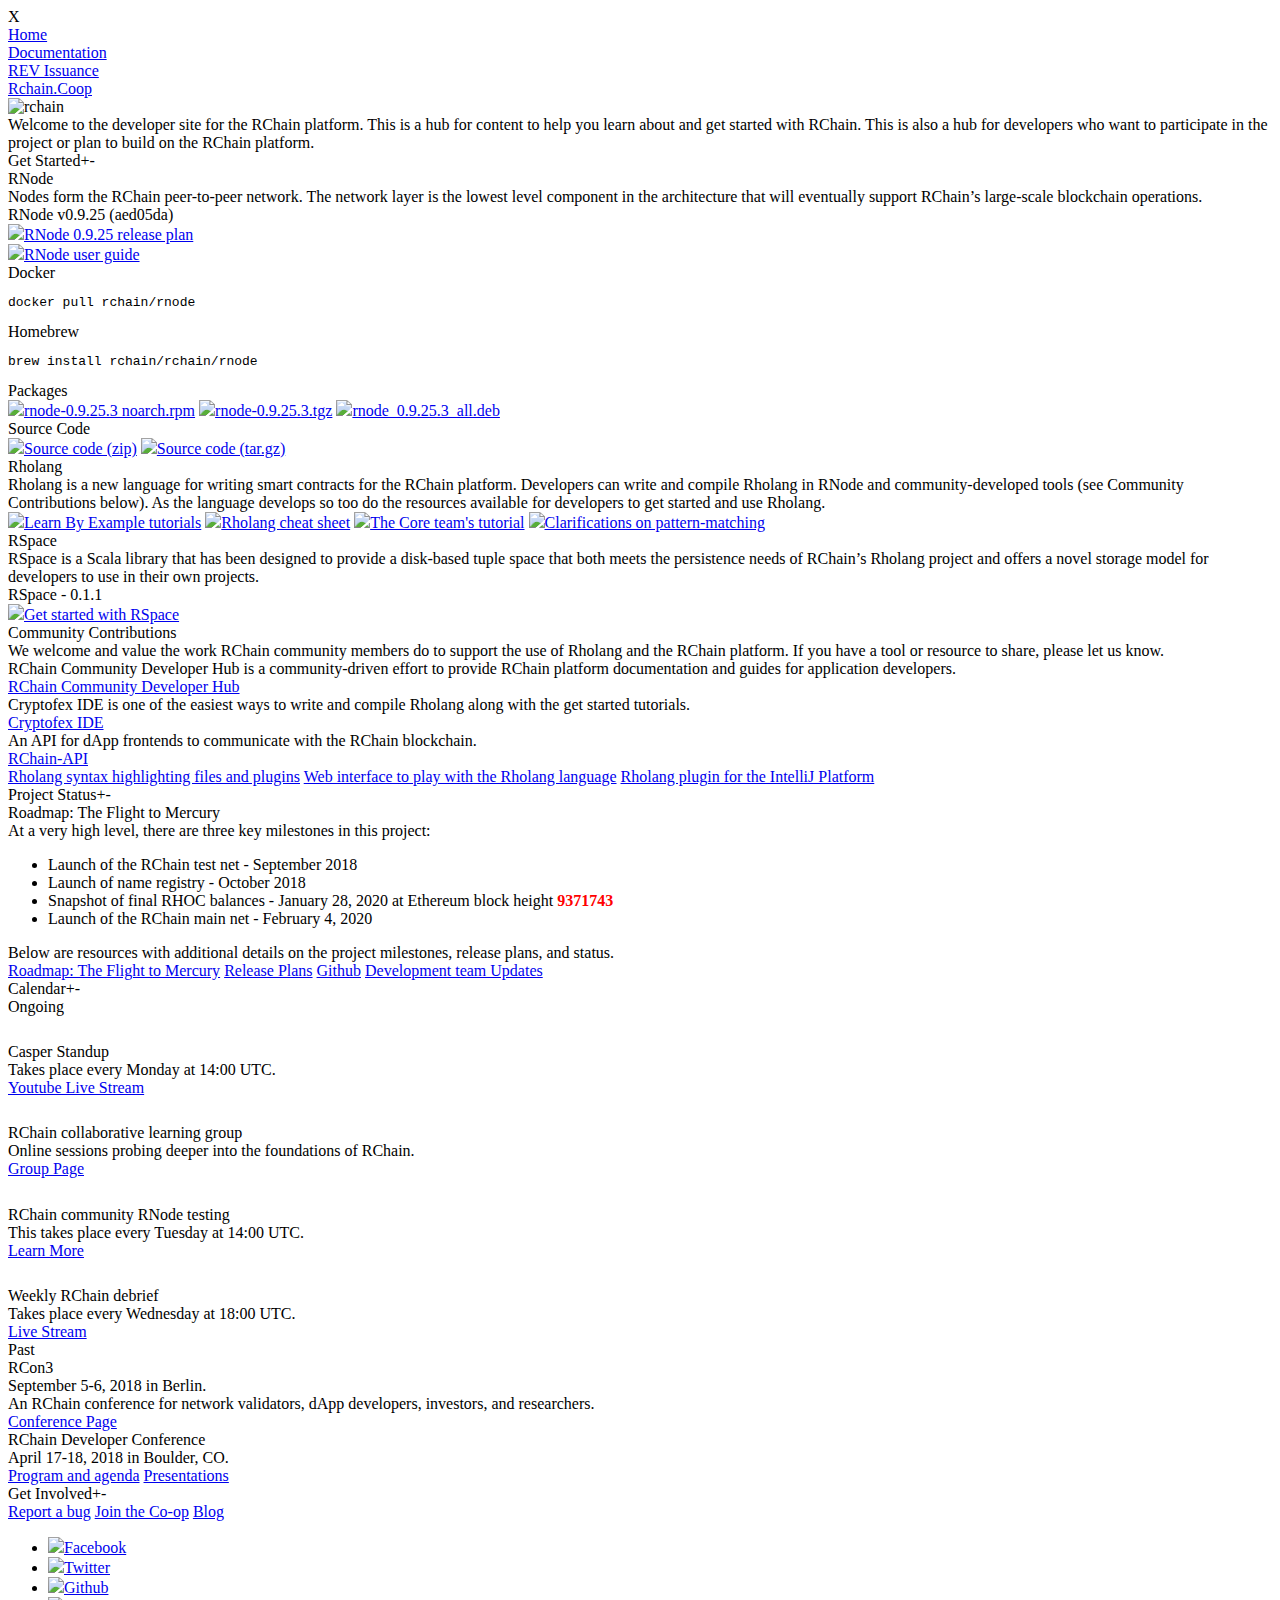
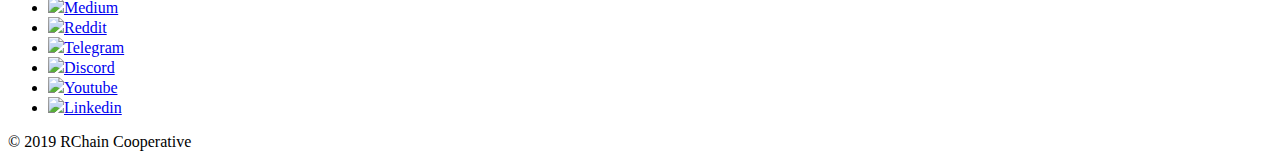
==== index.html @ 3f53304b "Remove Atlassian collector" ====
<!DOCTYPE html>
<html>

<head>
    <!-- Global site tag (gtag.js) - Google Analytics  -->
    <script async src="https://www.googletagmanager.com/gtag/js?id=UA-89148892-2"></script>
    <script>
        window.dataLayer = window.dataLayer || [];

        function gtag() {
            dataLayer.push(arguments);
        }
        gtag('js', new Date());

        gtag('config', 'UA-89148892-2');

    </script>
    <!-- <script type="text/javascript" src="https://rchain.atlassian.net/s/d41d8cd98f00b204e9800998ecf8427e-T/b4ichp/b/2/a44af77267a987a660377e5c46e0fb64/_/download/batch/com.atlassian.jira.collector.plugin.jira-issue-collector-plugin:issuecollector/com.atlassian.jira.collector.plugin.jira-issue-collector-plugin:issuecollector.js?locale=en-US&collectorId=16b975c9"></script> -->
    <script src="js/jquery-3.3.1.min.js"></script>
    <title>RChain Developer</title>
    <meta name="viewport" content="width=device-width, initial-scale=1.0" charset="UTF-8">
    <meta name="google-site-verification" content="NvXu2Qnyi90bS-ubPtaorKKja1_p8SHfQ0zPoqG0sIg" />
    <link rel='stylesheet' href='css/layout.css' />
    <link rel='stylesheet' href='css/index.css' />
    <link href="https://fonts.googleapis.com/css?family=Montserrat" rel="stylesheet">
    <link href="https://fonts.googleapis.com/css?family=Lato" rel="stylesheet">
    <link rel="shortcut icon" href="assets/favicon-red.png" />
    <meta property="og:title" content="RChain For Developers" />
    <meta property="og:type" content="website" />
    <meta name="description" content="RChain&#x27;s official source for developers who are looking to get involved with Rholang. Get started and learn about blockchain smart contracting language." />
    <meta property="og:description" content="RChain&#x27;s official source for developers who are looking to get involved with Rholang. Get started and learn about blockchain smart contracting language." />
    <meta property="og:url" content="https://developer.rchain.coop/" />
    <meta property="og:image" content="https://developer.rchain.coop/assets/twitter-img.png" />
    <meta name="twitter:card" content="summary_large_image" />
    <meta name="twitter:title" content="RChain For Developers" />
    <meta name="twitter:image" content="https://developer.rchain.coop/assets/twitter-img.png" />
    <meta name="twitter:url" content="https://developer.rchain.coop/" />
    <meta name="twitter:description" content="RChain&#x27;s official source for developers who are looking to get involved with Rholang. Get started and learn about blockchain smart contracting language." />

</head>

<body>
    <div id="navOpen" onclick="navOpen()">
        <div class="burger"></div>
        <div class="burger"></div>
        <div class="burger"></div>
    </div>
    <div class="nav" id="nav">
        <div id="navClose" onclick="navClose()">X</div>
        <div class="item" onclick="">
            <a href="index.html">Home</a>
        </div>
        <div class="item" onclick="">
            <a href="documentation.html">Documentation</a>
        </div>
        <!-- <div class="item" onclick=""> -->
        <!-- <a href="/conference">Conference</a> -->
        <!-- </div> -->
        <div class="item" onclick="">
            <a href="token-swap.html">REV Issuance</a>
        </div>
        <div class="item" onclick="">
            <a href="https://rchain.coop" target="_blank">Rchain.Coop</a>
        </div>
    </div>

    <div class="masthead">
    <div id="logoWrapper">
        <img src="assets/rchain-redwhite-logo.png" alt="rchain">
    </div>
</div>

<div class="bodyText intro">
    <div>Welcome to the developer site for the RChain platform. This is a hub for content to help you learn about and get started with RChain. This is also a hub for developers who want to participate in the project or plan to build on the RChain platform.</div>
</div>

<div class="main">

    <div id="start" class="g-cards section">

        <div class="header expander">Get Started<span class="expandIcon">+</span><span class="collapseIcon">-</span></div>
        <div class="expandable">
            <div class="item">
                <div class="subHeader">RNode</div>
                <div class="body">Nodes form the RChain peer-to-peer network. The network layer is the lowest level component in the architecture that will eventually support RChain’s large-scale blockchain operations.</div>
                <div class="title">RNode v0.9.25  (aed05da)</div>
                <a href="https://rchain.atlassian.net/wiki/spaces/CORE/pages/1167196161/RNode-0.9.25+release+plan" target="_blank" class="img"><img src="assets/read.svg">RNode 0.9.25 release plan</a><br>
                <a href="https://rchain.atlassian.net/wiki/spaces/CORE/pages/428376065/User+guide+for+running+RNode" target="_blank" class="img"><img src="assets/read.svg">RNode user guide</a><br>
                <div class="subSubHeader">Docker</div>
                <pre>docker pull rchain/rnode</pre>
                <div class="subSubHeader">Homebrew</div>
                <pre>brew install rchain/rchain/rnode</pre>
                <div class="subSubHeader">Packages</div>
                <a href="https://github.com/rchain/rchain/releases/download/untagged-9bfa15098db3676ae1eb/rnode-0.9.25.3-1.noarch.rpm"><img src="assets/download.svg">rnode-0.9.25.3 noarch.rpm</a>
                <a href="https://github.com/rchain/rchain/releases/download/untagged-9bfa15098db3676ae1eb/rnode-0.9.25.3.tgz"><img src="assets/download.svg">rnode-0.9.25.3.tgz</a>
                <a href="https://github.com/rchain/rchain/releases/download/untagged-9bfa15098db3676ae1eb/rnode_0.9.25.3_all.deb"><img src="assets/download.svg">rnode_0.9.25.3_all.deb</a>
                <div class="subSubHeader">Source Code</div>
                <a href="https://github.com/rchain/rchain/archive/v0.9.25.3.zip" class="subSubHeader-link img"><img src="assets/download.svg">Source code (zip)</a>
                <a href="https://github.com/rchain/rchain/archive/v0.9.25.3.tar.gz" class="subSubHeader-link img"><img src="assets/download.svg">Source code (tar.gz)</a>
            </div>
            <div class="item">
                <div class="subHeader">Rholang</div>
                <div class="body">Rholang is a new language for writing smart contracts for the RChain platform. Developers can write and compile Rholang in RNode and community-developed tools (see Community Contributions below). As the language develops so too do the resources available for developers to get started and use Rholang.</div>
                <a href="https://github.com/JoshOrndorff/LearnRholangByExample#learn-rholang-by-example" target="_blank"><img src="assets/read.svg">Learn By Example tutorials</a>
                <a href="https://github.com/JoshOrndorff/LearnRholangByExample/tree/master/cheatSheet#rholang-cheat-sheet" target="_blank"><img src="assets/read.svg">Rholang cheat sheet</a>
                <a href="https://github.com/rchain/rchain/blob/master/docs/rholang/rholangtut.md" target="_blank" class="img"><img src="assets/read.svg">The Core team's tutorial</a>
                <a href="assets/illegal&#32;moves.pdf" target="_blank" class="img"><img src="assets/read.svg">Clarifications on pattern-matching</a>
            </div>
            <div class="item">
                <div class="subHeader">RSpace</div>
                <div class="body">RSpace is a Scala library that has been designed to provide a disk-based tuple space that both meets the persistence needs of RChain’s Rholang project and offers a novel storage model for developers to use in their own projects.</div>
                <div class="title">RSpace - 0.1.1</div>
                <a href="https://github.com/rchain/rchain/tree/master/rspace" target="_blank" class="img"><img src="assets/download.svg">Get started with RSpace</a>
            </div>
            <div class="item">
                <div class="subHeader">Community Contributions</div>
                <div class="body">We welcome and value the work RChain community members do to support the use of Rholang and the RChain platform. If you have a tool or resource to share, please let us know.</div>
                <div class="body">RChain Community Developer Hub is a community-driven effort to provide RChain platform documentation and guides for application developers.</div>
                <a href="https://rchain-community.readme.io/" target="_blank">RChain Community Developer Hub</a>
                <div class="body">Cryptofex IDE is one of the easiest ways to write and compile Rholang along with the get started tutorials.</div>
                <a href="https://cryptofex.io/" target="_blank">Cryptofex IDE</a>
                <div class="body">An API for dApp frontends to communicate with the RChain blockchain.</div>
                <a href="https://www.npmjs.com/package/rchain-api" target="_blank">RChain-API</a></br>
                <a href="https://github.com/rchain-community/rholang-syntax-highlighting" target="_blank">Rholang syntax highlighting files and plugins</a>
                <a href="http://rchain.cloud/" target="_blank">Web interface to play with the Rholang language</a>
                <a href="https://github.com/tgrospic/rholang-idea" target="_blank">Rholang plugin for the IntelliJ Platform</a>
            </div>
        </div>
    </div>

    <div class="sectionWrapper">

        <div id="status" class="g-cards section">
            <div class="header expander">Project Status<span class="expandIcon">+</span><span class="collapseIcon">-</span></div>
            <div class="expandable">
                <div class="item">
                    <div class="subHeader">Roadmap: The Flight to Mercury</div>
                    <div class="body">At a very high level, there are three key milestones in this project:</div>
                    <ul>
                        <li>Launch of the RChain test net - <span class="italic">September 2018</span></li>
                        <li>Launch of name registry - <span class="italic">October 2018</span></li>
                        <li>Snapshot of final RHOC balances - <span class="italic">January 28, 2020</span> at Ethereum block height <span style="color: #ff0000;"><strong>9371743</strong></span></li>
                        <li>Launch of the RChain main net - <span class="italic">February 4, 2020</span></li>
                    </ul>
                    <div class="body">Below are resources with additional details on the project milestones, release plans, and status.</div>
                    <a href="https://rchain.atlassian.net/wiki/spaces/CORE/pages/105709609/The+Flight+to+Mercury" target="_blank">Roadmap: The Flight to Mercury</a>
                    <a href="https://rchain.atlassian.net/wiki/spaces/CORE/overview" target="_blank">Release Plans</a>
                    <a href="https://github.com/rchain/rchain" target="_blank">Github</a>
                    <a href="https://rchain.atlassian.net/wiki/spaces/DOC/pages/177045583/Development+Team+Updates" target="_blank">Development team Updates</a>
                </div>
            </div>
        </div>

        <div id="announcements" class="g-cards section">
            <div class="header expander">Calendar<span class="expandIcon">+</span><span class="collapseIcon">-</span></div>
            <div class="expandable">

                <div class="subHeader">Ongoing</div>
                        <div class="title" style="margin-top:1.7rem;">Casper Standup</div>
                        <div class="body">Takes place every Monday at 14:00 UTC.</div>
                        <a href="https://www.youtube.com/channel/UCi8byRkpJBbGgDot2pWXLHA/videos" target="_blank">Youtube Live Stream</a>
                    </div>
                    <div>
                        <div class="title" style="margin-top:1.7rem;">RChain collaborative learning group</div>
                        <div class="body">Online sessions probing deeper into the foundations of RChain.</div>
                        <a href="https://github.com/RChain-Collaborative-Learning" target="_blank">Group Page</a>
                    </div>
                    <div>
                        <div class="title" style="margin-top:1.7rem;">RChain community RNode testing</div>
                        <div class="body">This takes place every Tuesday at 14:00 UTC.</div>
                        <a href="https://rchain.atlassian.net/wiki/spaces/CORE/pages/488505579/RChain+community+RNode+testing" target="_blank">Learn More</a>
                    </div>
                    <div class="title" style="margin-top:1.7rem;">Weekly RChain debrief</div>
                    <div class="body">Takes place every Wednesday at 18:00 UTC.</div>
                    <a href="https://www.youtube.com/channel/UCSS3jCffMiz574_q64Ukj_w" target="_blank">Live Stream</a>
                </div>

                <div class="subHeader">Past</div>
                <div class="item">
                    <div class="title">RCon3</div>
                    <div class="body"><span class="italic">September 5-6, 2018 in Berlin</span>.</div>
                    <div class="body">An RChain conference for network validators, dApp developers, investors, and researchers.</div>
                    <a href="conference.html">Conference Page</a>
                </div>
                <div class="item">
                    <div class="title">RChain Developer Conference</div>
                    <div class="body"><span class="italic">April 17-18, 2018 in Boulder, CO</span>.</div>
                    <a href="assets/public-section-agenda.pdf" target="_blank">Program and agenda</a>
                    <a href="https://rchain.atlassian.net/wiki/spaces/CORE/pages/388137038/RChain+developer+conference+-+April+2018" target="_blank">Presentations</a>
                </div>
            </div>
        </div>

        <div id="involved" class="g-cards section">
            <div class="header expander">Get Involved<span class="expandIcon">+</span><span class="collapseIcon">-</span></div>
            <div class="expandable">
                <div class="item">
                    <a href="https://rchain.atlassian.net/secure/CreateIssueDetails!init.jspa?pid=10106&issuetype=10103&versions=10011&assignee=medha&summary=issue+created%20via+link" target="_blank">Report a bug</a>
                    <a href="https://www.rchain.coop/community" target="_blank">Join the Co-op</a>
                    <a href="https://blog.rchain.coop" target="_blank">Blog</a>
                </div>
            </div>
        </div>
    </div>

</div>


    <div id="footer">
        <div class="footer-social">
            <ul>
                <li><a href="https://www.facebook.com/rchaincooperative/" target="_blank"><img src="assets/fb-circle.png"><span class="socialText">Facebook</span></a></li>
                <li><a href="https://twitter.com/rchain_coop" target="_blank"><img src="assets/twitter-circle2.png"><span class="socialText">Twitter</span></a></li>
                <li><a href="https://github.com/rchain" target="_blank"><img src="assets/github-circle.png"><span class="socialText">Github</span></a></li>
                <li><a href="https://medium.com/rchain-cooperative" target="_blank"><img src="assets/medium-circle.png"><span class="socialText">Medium</span></a></li>
                <li><a href="https://www.reddit.com/r/RChain/" target="_blank"><img src="assets/reddit-circle2.png"><span class="socialText">Reddit</span></a></li>
                <li><a href="https://t.me/rchaincoop" target="_blank"><img src="assets/telegram2.png"><span class="socialText">Telegram</span></a></li>
                <li><a href="https://discord.gg/NWkQnfH" target="_blank"><img src="assets/discord-circle.png"><span class="socialText">Discord</span></a></li>
                <li><a href="https://www.youtube.com/channel/UCSS3jCffMiz574_q64Ukj_w" target="_blank"><img src="assets/youtube-circle.png"><span class="socialText">Youtube</span></a></li>
                <li><a href="https://www.linkedin.com/company/rchain-cooperative/" target="_blank"><img src="assets/linkedin-circle.png"><span class="socialText">Linkedin</span></a></li>
            </ul>
        </div>
        <script async data-uid="52c6186414" src="https://f.convertkit.com/52c6186414/c0b6054265.js"></script>
        <div class="copy">© 2019 RChain Cooperative</div>
    </div>

    <script src="js/developer.rchain.js"></script>
    <script src="index.html"></script>

</body>

</html>
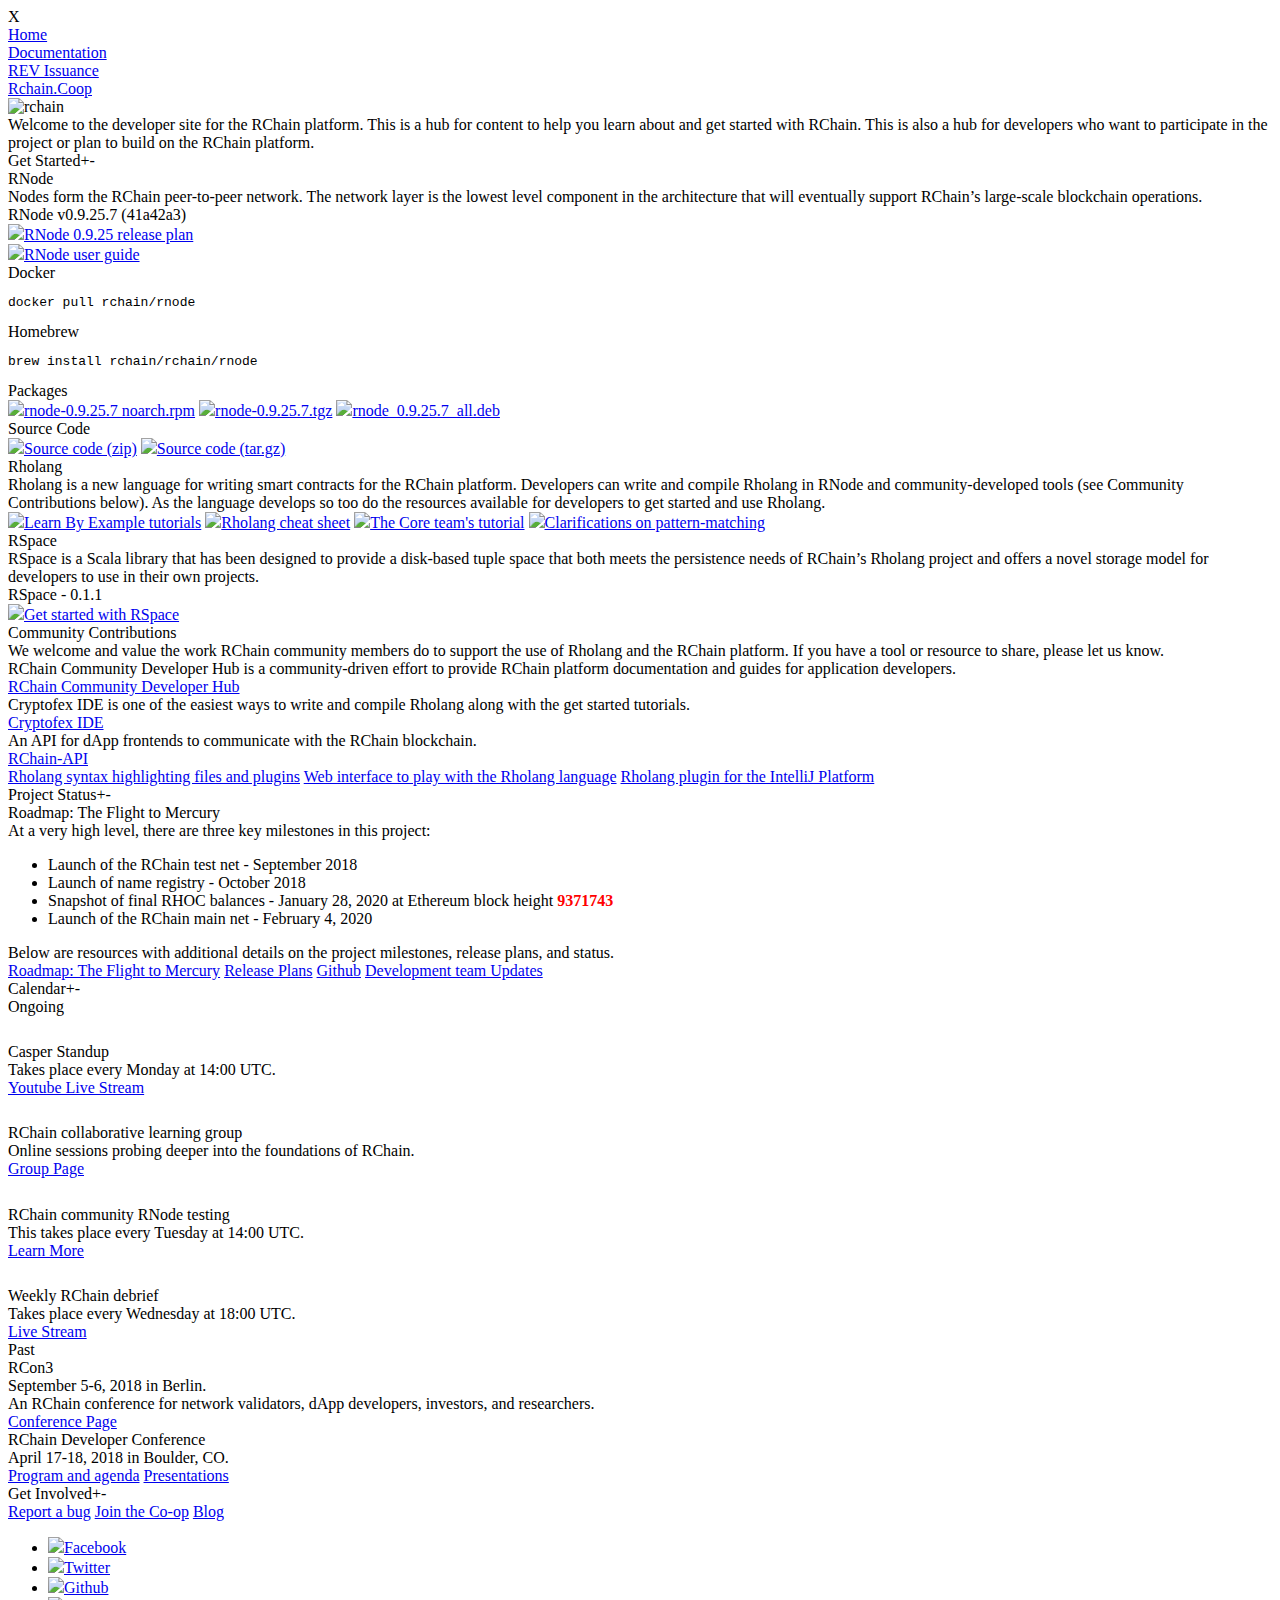
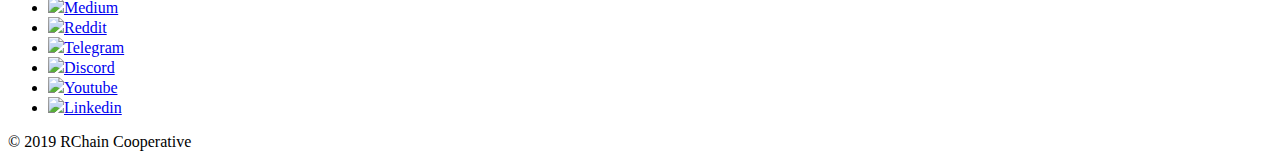
==== commit c5f0cd13: "Merge pull request #14 from rchain/ian-bloom-patch-2" ====
--- a/index.html
+++ b/index.html
@@ -83,7 +83,7 @@
             <div class="item">
                 <div class="subHeader">RNode</div>
                 <div class="body">Nodes form the RChain peer-to-peer network. The network layer is the lowest level component in the architecture that will eventually support RChain’s large-scale blockchain operations.</div>
-                <div class="title">RNode v0.9.25  (aed05da)</div>
+                <div class="title">RNode v0.9.25.7  (41a42a3)</div>
                 <a href="https://rchain.atlassian.net/wiki/spaces/CORE/pages/1167196161/RNode-0.9.25+release+plan" target="_blank" class="img"><img src="assets/read.svg">RNode 0.9.25 release plan</a><br>
                 <a href="https://rchain.atlassian.net/wiki/spaces/CORE/pages/428376065/User+guide+for+running+RNode" target="_blank" class="img"><img src="assets/read.svg">RNode user guide</a><br>
                 <div class="subSubHeader">Docker</div>
@@ -91,12 +91,12 @@
                 <div class="subSubHeader">Homebrew</div>
                 <pre>brew install rchain/rchain/rnode</pre>
                 <div class="subSubHeader">Packages</div>
-                <a href="https://github.com/rchain/rchain/releases/download/untagged-9bfa15098db3676ae1eb/rnode-0.9.25.3-1.noarch.rpm"><img src="assets/download.svg">rnode-0.9.25.3 noarch.rpm</a>
-                <a href="https://github.com/rchain/rchain/releases/download/untagged-9bfa15098db3676ae1eb/rnode-0.9.25.3.tgz"><img src="assets/download.svg">rnode-0.9.25.3.tgz</a>
-                <a href="https://github.com/rchain/rchain/releases/download/untagged-9bfa15098db3676ae1eb/rnode_0.9.25.3_all.deb"><img src="assets/download.svg">rnode_0.9.25.3_all.deb</a>
+                <a href="https://github.com/rchain/rchain/releases/download/untagged-9bfa15098db3676ae1eb/rnode-0.9.25.7-1.noarch.rpm"><img src="assets/download.svg">rnode-0.9.25.7 noarch.rpm</a>
+                <a href="https://github.com/rchain/rchain/releases/download/untagged-9bfa15098db3676ae1eb/rnode-0.9.25.7.tgz"><img src="assets/download.svg">rnode-0.9.25.7.tgz</a>
+                <a href="https://github.com/rchain/rchain/releases/download/untagged-9bfa15098db3676ae1eb/rnode_0.9.25.7_all.deb"><img src="assets/download.svg">rnode_0.9.25.7_all.deb</a>
                 <div class="subSubHeader">Source Code</div>
-                <a href="https://github.com/rchain/rchain/archive/v0.9.25.3.zip" class="subSubHeader-link img"><img src="assets/download.svg">Source code (zip)</a>
-                <a href="https://github.com/rchain/rchain/archive/v0.9.25.3.tar.gz" class="subSubHeader-link img"><img src="assets/download.svg">Source code (tar.gz)</a>
+                <a href="https://github.com/rchain/rchain/archive/v0.9.25.7.zip" class="subSubHeader-link img"><img src="assets/download.svg">Source code (zip)</a>
+                <a href="https://github.com/rchain/rchain/archive/v0.9.25.7.tar.gz" class="subSubHeader-link img"><img src="assets/download.svg">Source code (tar.gz)</a>
             </div>
             <div class="item">
                 <div class="subHeader">Rholang</div>
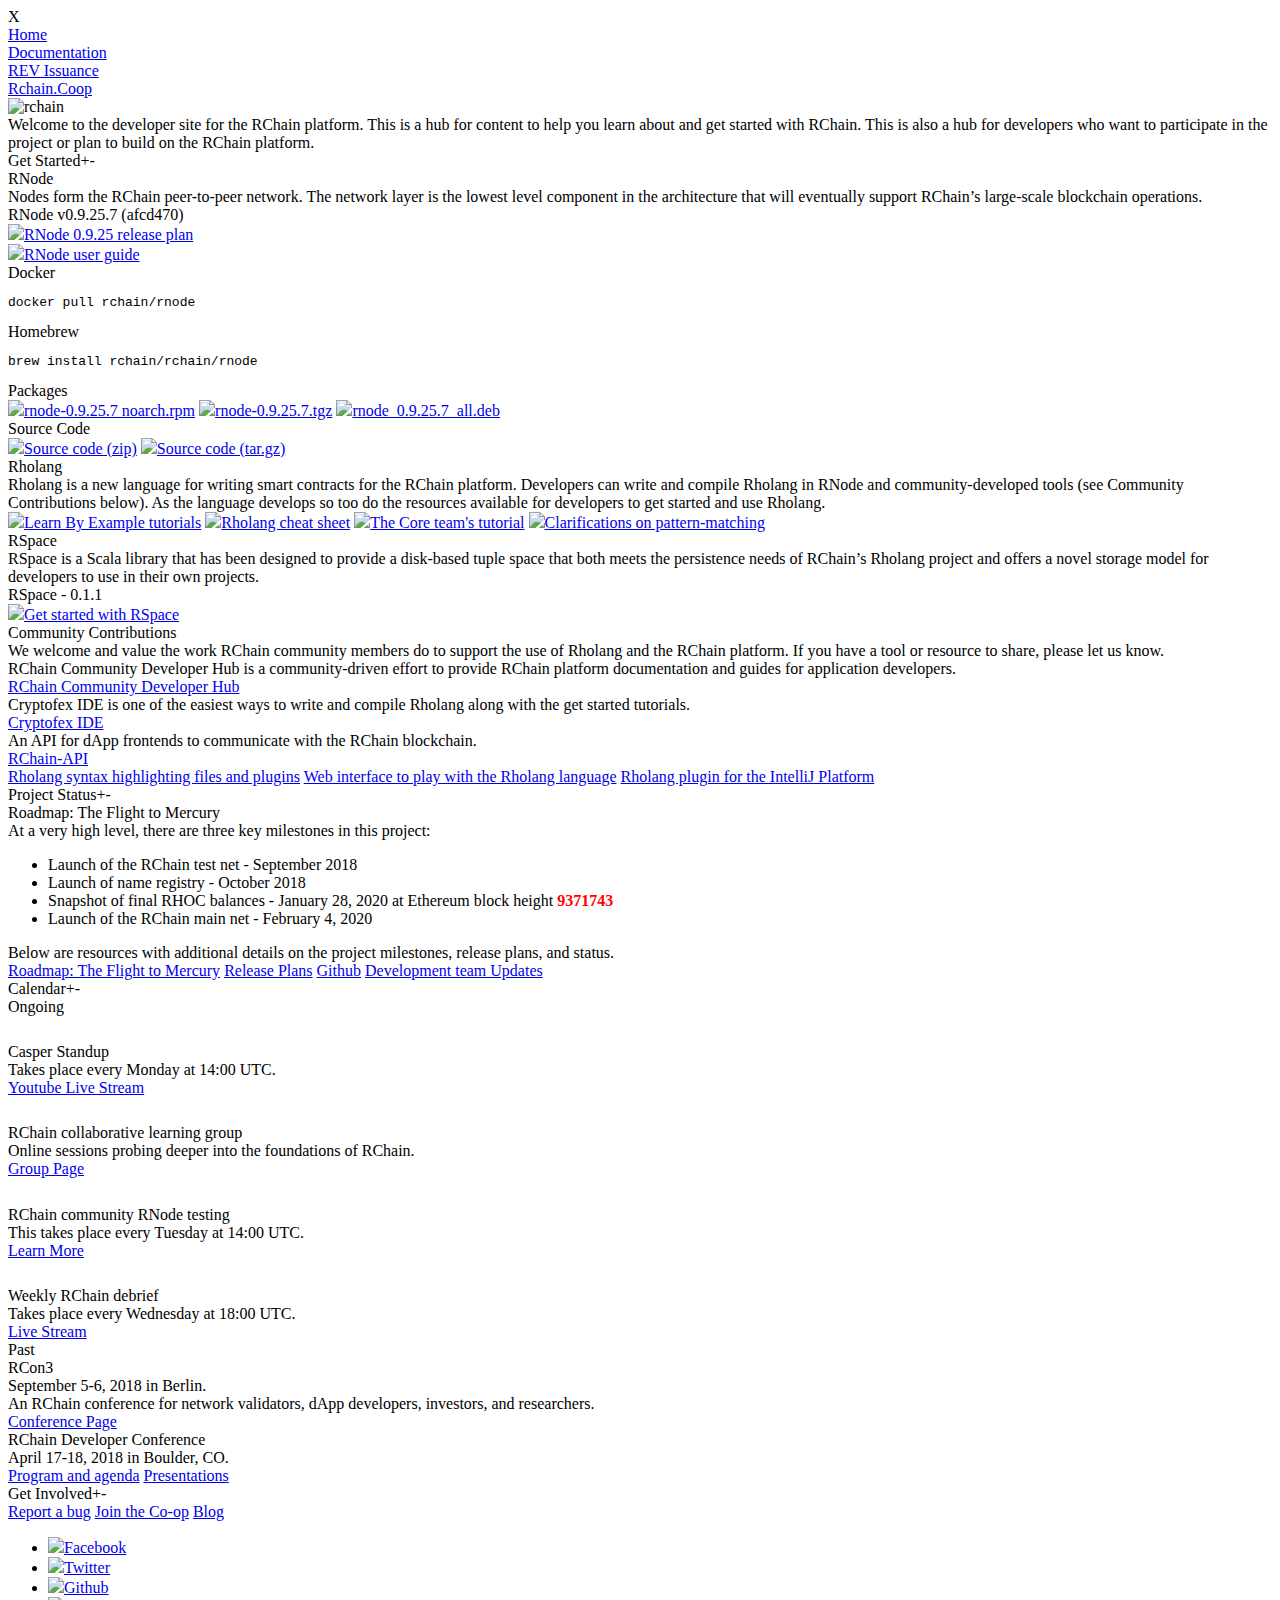
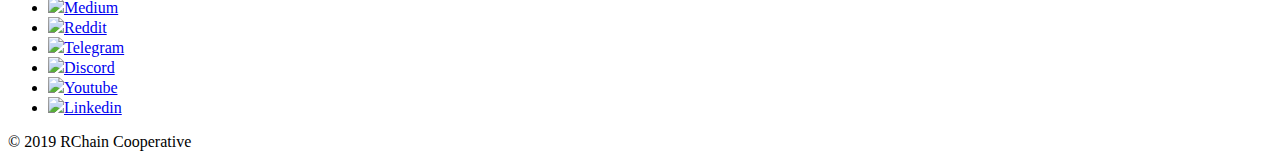
==== commit 7511c87a: "fixed commit hash" ====
--- a/index.html
+++ b/index.html
@@ -83,7 +83,7 @@
             <div class="item">
                 <div class="subHeader">RNode</div>
                 <div class="body">Nodes form the RChain peer-to-peer network. The network layer is the lowest level component in the architecture that will eventually support RChain’s large-scale blockchain operations.</div>
-                <div class="title">RNode v0.9.25.7  (41a42a3)</div>
+                <div class="title">RNode v0.9.25.7  (afcd470)</div>
                 <a href="https://rchain.atlassian.net/wiki/spaces/CORE/pages/1167196161/RNode-0.9.25+release+plan" target="_blank" class="img"><img src="assets/read.svg">RNode 0.9.25 release plan</a><br>
                 <a href="https://rchain.atlassian.net/wiki/spaces/CORE/pages/428376065/User+guide+for+running+RNode" target="_blank" class="img"><img src="assets/read.svg">RNode user guide</a><br>
                 <div class="subSubHeader">Docker</div>
